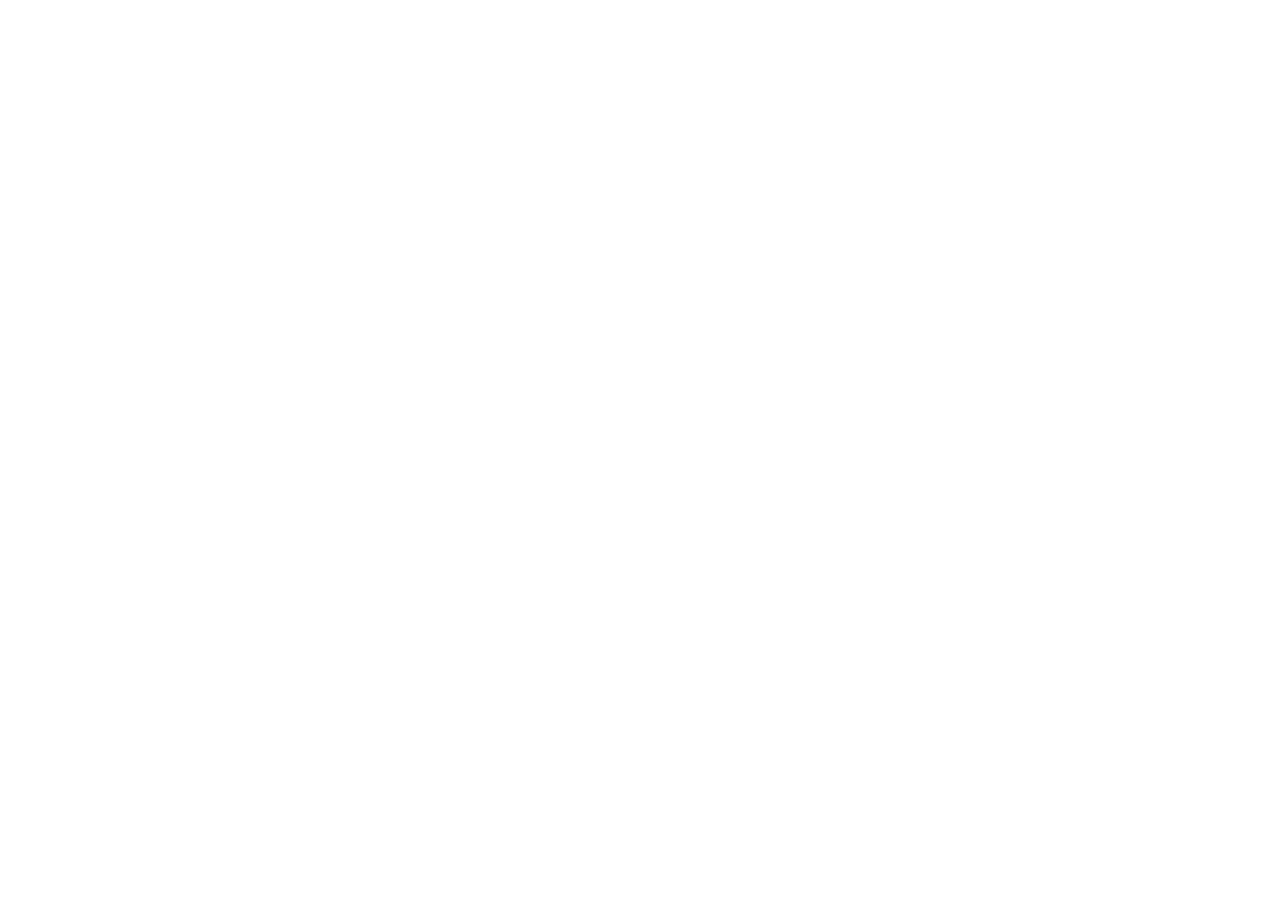
==== choro_dem.html @ e7f3e910 "More Data Upload" ====
<!DOCTYPE html>
<meta charset="utf-8">
<style>

.counties {
  fill: none;
}

.states {
  fill: none;
  stroke: #fff;
  stroke-linejoin: round;
}

.q0-9 { fill:rgb(247,251,255); }
.q1-9 { fill:rgb(222,235,247); }
.q2-9 { fill:rgb(198,219,239); }
.q3-9 { fill:rgb(158,202,225); }
.q4-9 { fill:rgb(107,174,214); }
.q5-9 { fill:rgb(66,146,198); }
.q6-9 { fill:rgb(33,113,181); }
.q7-9 { fill:rgb(8,81,156); }
.q8-9 { fill:rgb(8,48,107); }

</style>
<body>
<script src="//d3js.org/d3.v3.min.js"></script>
<script src="//d3js.org/queue.v1.min.js"></script>
<script src="//d3js.org/topojson.v1.min.js"></script>
<script>

var width = 960,
    height = 600;

var rateById = d3.map();

var quantize = d3.scale.quantize()
    .domain([0, 35000000])
    .range(d3.range(9).map(function(i) { return "q" + i + "-9"; }));

var projection = d3.geo.albersUsa()
    .scale(1280)
    .translate([width / 2, height / 2]);

var path = d3.geo.path()
    .projection(projection);

var svg = d3.select("body").append("svg")
    .attr("width", width)
    .attr("height", height);

queue()
    .defer(d3.json, "http://laraibkazi92.github.io/us.json")
    .defer(d3.tsv, "http://laraibkazi92.github.io/d3dem.tsv", function(d) { rateById.set(d.id, +d.rate); })
    .await(ready);

function ready(error, us) {
  if (error) throw error;

  svg.append("g")
      .attr("class", "counties")
    .selectAll("path")
      .data(topojson.feature(us, us.objects.counties).features)
    .enter().append("path")
      .attr("class", function(d) { return quantize(rateById.get(d.id)); })
      .attr("d", path);

  svg.append("path")
      .datum(topojson.mesh(us, us.objects.states, function(a, b) { return a !== b; }))
      .attr("class", "states")
      .attr("d", path);
}

d3.select(self.frameElement).style("height", height + "px");

</script>
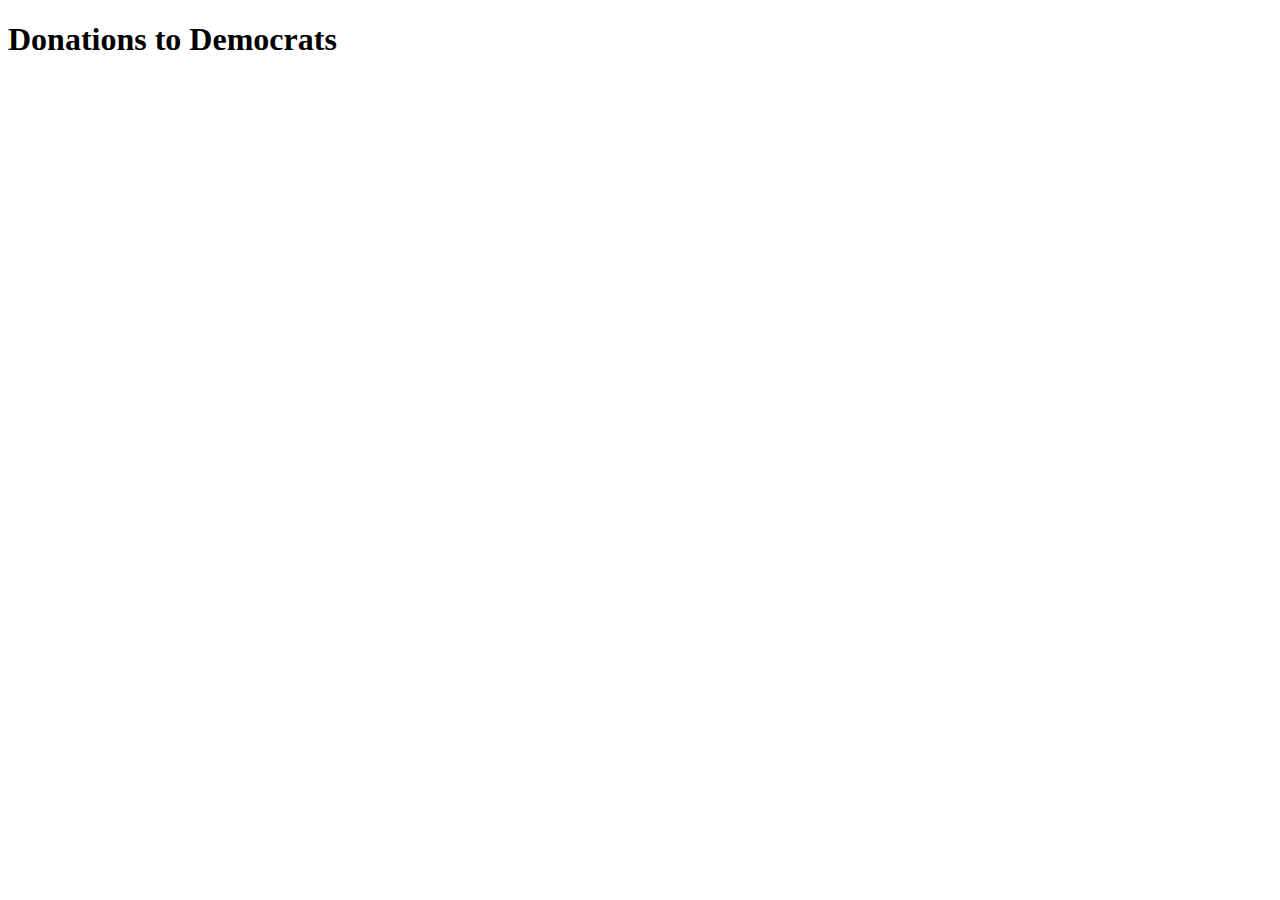
==== commit 7dd0b4c1: "Updates" ====
--- a/choro_dem.html
+++ b/choro_dem.html
@@ -1,11 +1,6 @@
-
 <!DOCTYPE html>
 <meta charset="utf-8">
 <style>
-
-.counties {
-  fill: none;
-}
 
 .states {
   fill: none;
@@ -13,38 +8,23 @@
   stroke-linejoin: round;
 }
 
-.q0-9 { fill:rgb(247,251,255); }
-.q1-9 { fill:rgb(222,235,247); }
-.q2-9 { fill:rgb(198,219,239); }
-.q3-9 { fill:rgb(158,202,225); }
-.q4-9 { fill:rgb(107,174,214); }
-.q5-9 { fill:rgb(66,146,198); }
-.q6-9 { fill:rgb(33,113,181); }
-.q7-9 { fill:rgb(8,81,156); }
-.q8-9 { fill:rgb(8,48,107); }
-
 </style>
 <body>
+
+<h1>Donations to Democrats</h1>
 <script src="//d3js.org/d3.v3.min.js"></script>
 <script src="//d3js.org/queue.v1.min.js"></script>
 <script src="//d3js.org/topojson.v1.min.js"></script>
 <script>
 
 var width = 960,
-    height = 600;
+    height = 500;
 
-var rateById = d3.map();
+var color = d3.scale.threshold()
+    .domain([1000, 2000, 5000, 10000, 25000, 50000, 100000, 200000, 750000])
+    .range(["#f7fbff", "#deebf7", "#c6dbef", "#9ecae1", "#6baed6", "#4292c6", "#2171b5", "#08519c", "#08306b"]);
 
-var quantize = d3.scale.quantize()
-    .domain([0, 35000000])
-    .range(d3.range(9).map(function(i) { return "q" + i + "-9"; }));
-
-var projection = d3.geo.albersUsa()
-    .scale(1280)
-    .translate([width / 2, height / 2]);
-
-var path = d3.geo.path()
-    .projection(projection);
+var path = d3.geo.path();
 
 var svg = d3.select("body").append("svg")
     .attr("width", width)
@@ -52,26 +32,28 @@
 
 queue()
     .defer(d3.json, "http://laraibkazi92.github.io/us.json")
-    .defer(d3.tsv, "http://laraibkazi92.github.io/d3dem.tsv", function(d) { rateById.set(d.id, +d.rate); })
+    .defer(d3.tsv, "http://laraibkazi92.github.io/d3dem.tsv")
     .await(ready);
 
-function ready(error, us) {
+function ready(error, us, unemployment) {
   if (error) throw error;
+
+  var rateById = {};
+
+  unemployment.forEach(function(d) { rateById[d.id] = +d.rate; });
 
   svg.append("g")
       .attr("class", "counties")
     .selectAll("path")
       .data(topojson.feature(us, us.objects.counties).features)
     .enter().append("path")
-      .attr("class", function(d) { return quantize(rateById.get(d.id)); })
-      .attr("d", path);
+      .attr("d", path)
+      .style("fill", function(d) { return color(rateById[d.id]); });
 
   svg.append("path")
-      .datum(topojson.mesh(us, us.objects.states, function(a, b) { return a !== b; }))
+      .datum(topojson.mesh(us, us.objects.states, function(a, b) { return a.id !== b.id; }))
       .attr("class", "states")
       .attr("d", path);
 }
 
-d3.select(self.frameElement).style("height", height + "px");
-
-</script>
+</script>